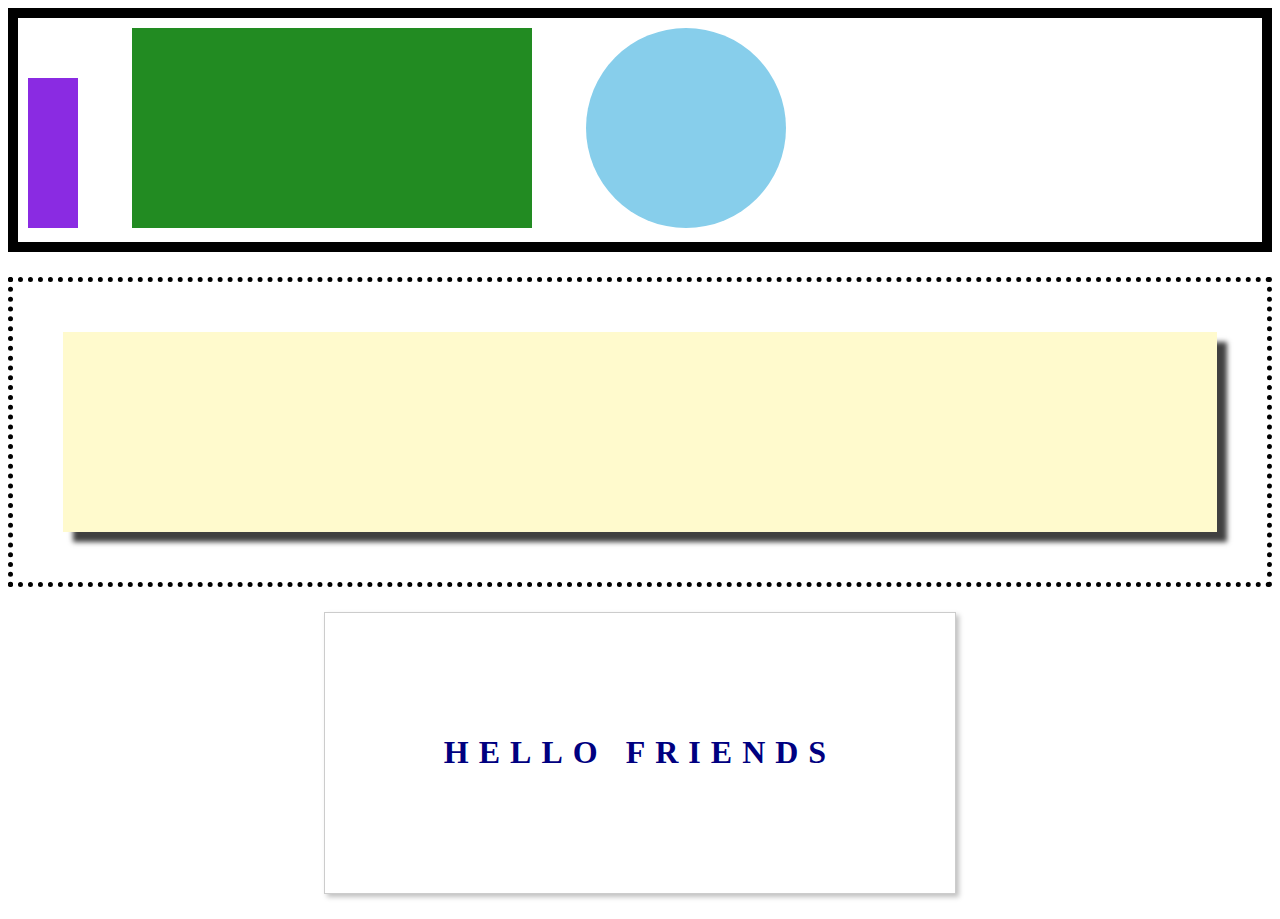
==== second/index.html @ 8edd598f "HTML-LAYOUT lab work completed" ====
<!-- Put your HTML HERE, make sure to connect your index.css sheet -->
<!DOCTYPE html>
<html lang="en">
    <head>
        <meta charset="UTF-8">
        <meta name="viewport" content="width=device-width, initial-scale=1.0">
        <link rel="stylesheet" href="index.css">
        <title>Second Solution</title>
    </head>

    <body>
        <div id="container-one">
          <div id="square-one">
            
          </div>
          <div class="square-two">
            
          </div>
          <div class="circle-one">
            
          </div>
        </div>
        <div class="container-two">
            <div class="box-shadow">
              
            </div>
        </div>
        <div class="container-three">
          <h1>HELLO FRIENDS</h1>
        </div>
      </body>
</html>
---- second/index.css ----
#container-one {
    width: 100%;
    border: 10px solid black;
    padding: 10px;
    box-sizing: border-box;
  }

#square-one {
    height: 150px;
    width: 50px;
    background-color: blueviolet;
    display: inline-block;
}

.square-two {
    height: 200px;
    width: 400px;
    display: inline-block;
    background-color: forestgreen;
    margin: 0 50px;
  }
  .circle-one {
    height: 200px;
    width: 200px;
    border-radius: 50%;
    background-color: skyblue;
    display: inline-block;
  }
  
  .container-two {
    width: 100%;
    border: 5px dotted black;
    padding: 50px;
    box-sizing: border-box ;
    margin-top: 25px; 
  }
  
  .box-shadow {
    width: 100%;
    height: 200px;
    background-color: lemonchiffon;
    -webkit-box-shadow: 10px 10px 5px 0px rgba(0,0,0,0.75);
    -moz-box-shadow: 10px 10px 5px 0px rgba(0,0,0,0.75);
    box-shadow: 10px 10px 5px 0px rgba(0,0,0,0.75);
  }
  
  .container-three {
    width: 50%;
    border: 1px solid #ccc;
    background-color: white;
    padding: 100px;
    box-sizing: border-box ;
    margin: 25px auto; 
    -webkit-box-shadow: 3px 3px 5px 0px rgba(0,0,0,0.25);
    -moz-box-shadow: 3px 3px 5px 0px rgba(0,0,0,0.25);
    box-shadow: 3px 3px 5px 0px rgba(0,0,0,0.25);
  }
  
  .container-three h1 {
    width: 100%;
    text-align: center;
    color: navy;
    letter-spacing: 10px;
  }
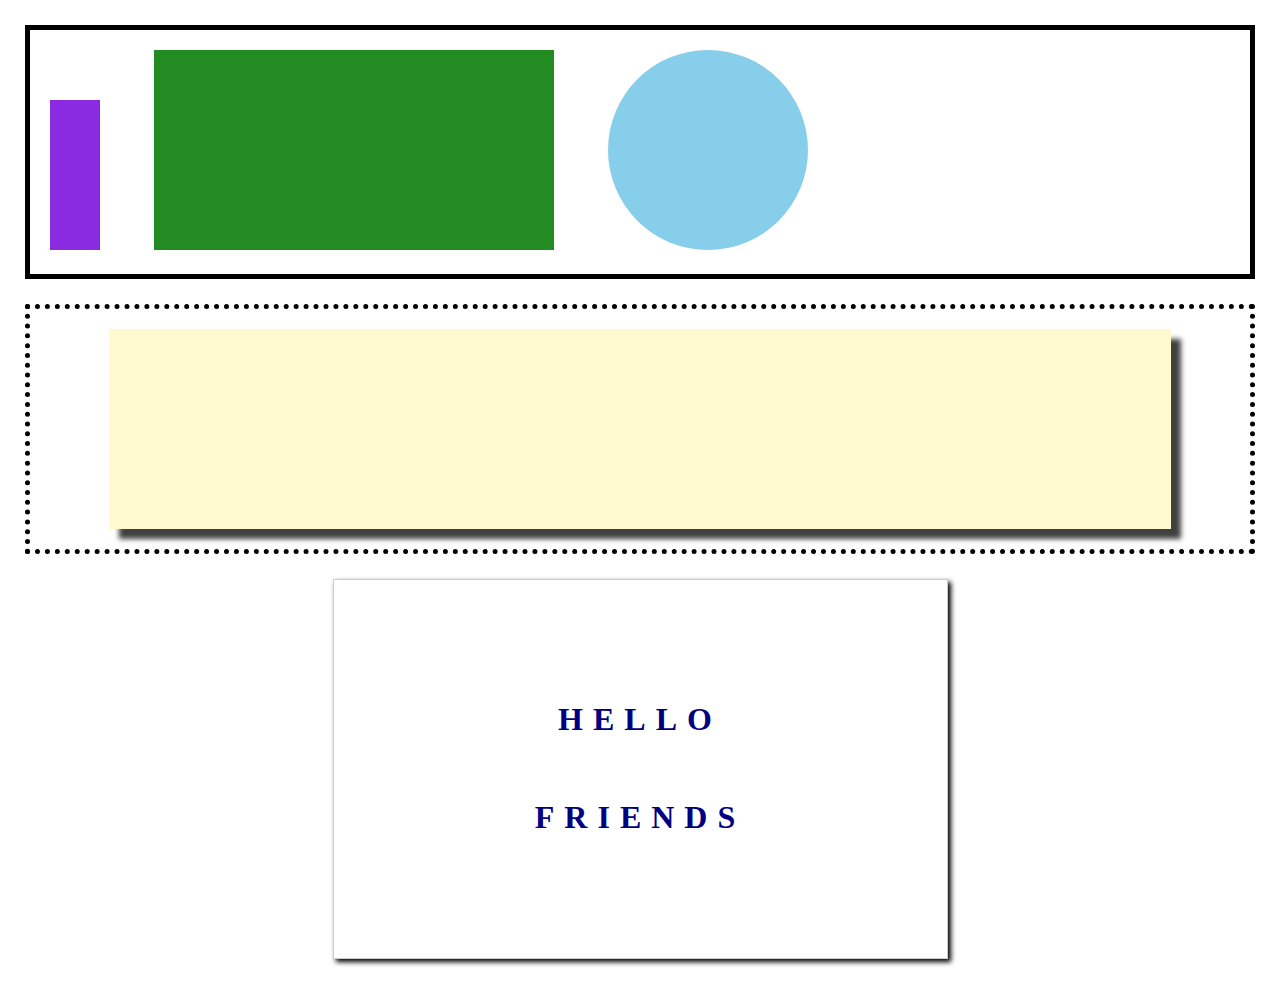
==== commit 5ef36bdd: "second solution complete" ====
--- a/second/index.html
+++ b/second/index.html
@@ -1,32 +1,25 @@
-<!-- Put your HTML HERE, make sure to connect your index.css sheet -->
 <!DOCTYPE html>
 <html lang="en">
-    <head>
-        <meta charset="UTF-8">
-        <meta name="viewport" content="width=device-width, initial-scale=1.0">
-        <link rel="stylesheet" href="index.css">
-        <title>Second Solution</title>
-    </head>
-
-    <body>
-        <div id="container-one">
-          <div id="square-one">
-            
-          </div>
-          <div class="square-two">
-            
-          </div>
-          <div class="circle-one">
-            
-          </div>
-        </div>
-        <div class="container-two">
-            <div class="box-shadow">
-              
-            </div>
-        </div>
-        <div class="container-three">
-          <h1>HELLO FRIENDS</h1>
-        </div>
-      </body>
+<head>
+  <meta charset="UTF-8">
+  <meta http-equiv="X-UA-Compatible" content="IE=edge">
+  <meta name="viewport" content="width=device-width, initial-scale=1.0">
+  <title>Second - Solution</title>
+  <link rel="stylesheet" href="index.css" />
+</head>
+<body>
+  <section class="container-one">
+    <div class="square-one"></div>
+    <div class="square-two"></div>
+    <div class="circle-one"></div>
+  </section>
+  <section class="container-two">
+    <div class="box"></div>
+  </section>
+  <section class="container-three">
+    <h1>HELLO</h1>
+    <br>
+    <h1>FRIENDS</h1>
+  </section>
+</body>
 </html>--- a/second/index.css
+++ b/second/index.css
@@ -1,65 +1,64 @@
-#container-one {
-    width: 100%;
-    border: 10px solid black;
-    padding: 10px;
-    box-sizing: border-box;
-  }
-
-#square-one {
-    height: 150px;
-    width: 50px;
-    background-color: blueviolet;
-    display: inline-block;
+body {
+  margin: 0;
+  padding: 25px;
 }
 
+.container-one {
+  width: 100%;
+  border: 5px solid black;
+  padding: 20px;
+  box-sizing: border-box;
+}
+
+.square-one {
+  height: 150px;
+  width: 50px;
+  background-color: blueviolet;
+  display: inline-block;
+}
 .square-two {
-    height: 200px;
-    width: 400px;
-    display: inline-block;
-    background-color: forestgreen;
-    margin: 0 50px;
-  }
-  .circle-one {
-    height: 200px;
-    width: 200px;
-    border-radius: 50%;
-    background-color: skyblue;
-    display: inline-block;
-  }
-  
-  .container-two {
-    width: 100%;
-    border: 5px dotted black;
-    padding: 50px;
-    box-sizing: border-box ;
-    margin-top: 25px; 
-  }
-  
-  .box-shadow {
-    width: 100%;
-    height: 200px;
-    background-color: lemonchiffon;
-    -webkit-box-shadow: 10px 10px 5px 0px rgba(0,0,0,0.75);
-    -moz-box-shadow: 10px 10px 5px 0px rgba(0,0,0,0.75);
-    box-shadow: 10px 10px 5px 0px rgba(0,0,0,0.75);
-  }
-  
-  .container-three {
-    width: 50%;
-    border: 1px solid #ccc;
-    background-color: white;
-    padding: 100px;
-    box-sizing: border-box ;
-    margin: 25px auto; 
-    -webkit-box-shadow: 3px 3px 5px 0px rgba(0,0,0,0.25);
-    -moz-box-shadow: 3px 3px 5px 0px rgba(0,0,0,0.25);
-    box-shadow: 3px 3px 5px 0px rgba(0,0,0,0.25);
-  }
-  
-  .container-three h1 {
-    width: 100%;
-    text-align: center;
-    color: navy;
-    letter-spacing: 10px;
-  }
-   +  height: 200px;
+  width: 400px;
+  display: inline-block;
+  background-color: forestgreen;
+  margin: 0 50px;
+}
+.circle-one {
+  height: 200px;
+  width: 200px;
+  border-radius: 50%;
+  background-color: skyblue;
+  display: inline-block;
+}
+
+.container-two {
+  width: 100%;
+  border: 5px dotted black;
+  padding: 20px;
+  box-sizing: border-box;
+  margin-top: 25px;
+}
+
+.box {
+  margin: auto;
+  width: 90%;
+  height: 200px;
+  background-color: lemonchiffon;
+  box-shadow: 10px 10px 5px 0px rgba(0,0,0,0.75);
+}
+
+.container-three {
+  margin: auto;
+  width: 50%;
+  border: 1px solid #ccc;
+  padding: 100px;
+  box-sizing: border-box;
+  margin-top: 25px;
+  box-shadow: 3px 3px 5px 0px black;
+}
+
+.container-three h1 {
+  text-align: center;
+  color: navy;
+  letter-spacing: 10px;
+}